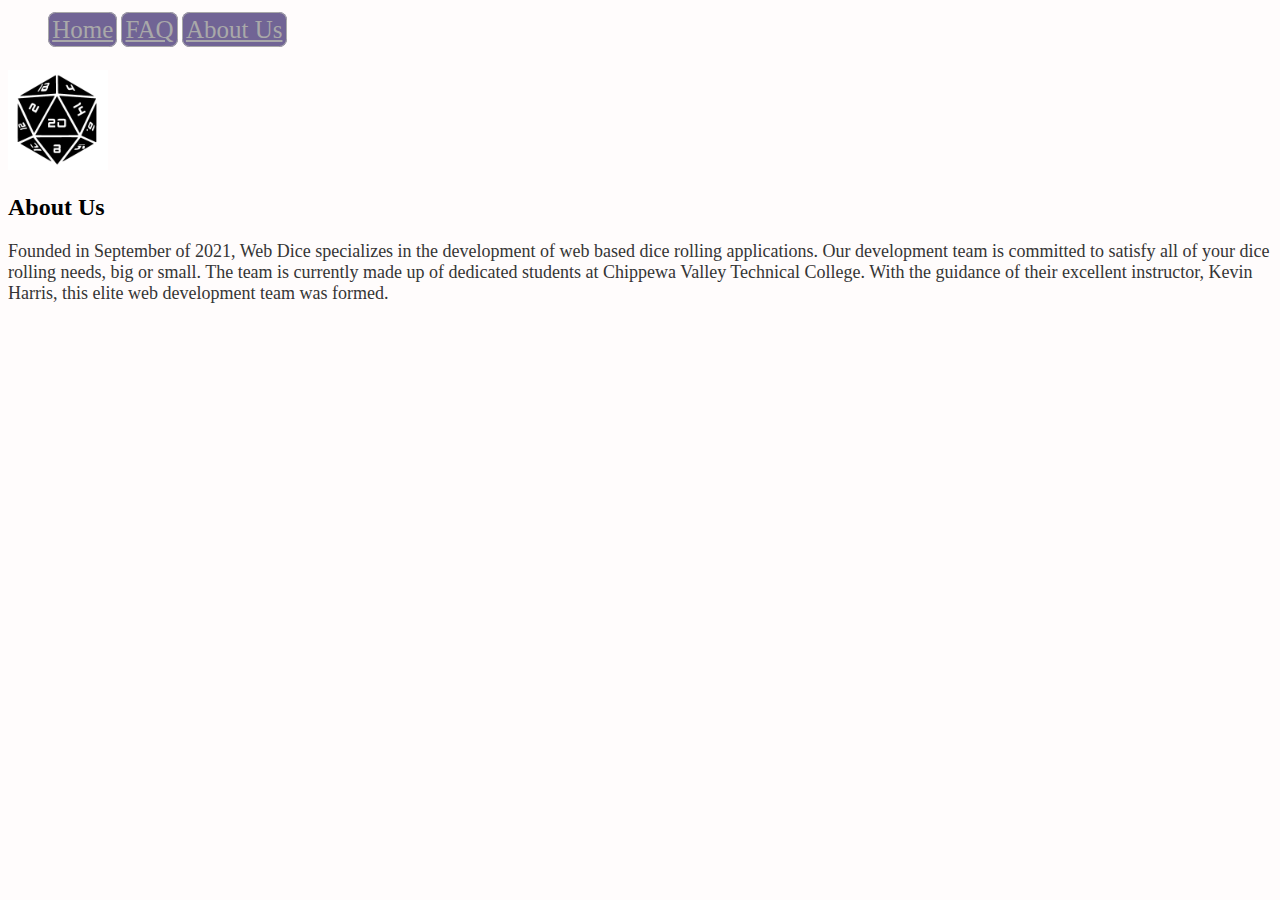
==== aboutus.html @ b652d8f1 "Getting rid of breaks in <p>" ====
<!DOCTYPE html>
<html lang="en">

<head>
    <meta charset="UTF-8">
    <meta http-equiv="X-UA-Compatible" content="IE=edge">
    <meta name="viewport" content="width=device-width, initial-scale=1.0">
    <link rel="stylesheet" href="css/diceroll.css">
    <title>About Us</title>
</head>

<body>
    <nav>
        <ul>
            <li><a href="index.html">Home</a></li>
            <li><a href="FAQ.html">FAQ</a></li>
            <li><a href="aboutus.html">About Us</a></li>
        </ul>
    </nav>
    <main>
        <img alt="Dice Logo" src="images/dicelogo.png" width="100" height="100">
        <h2>About Us</h2>

        <section>
            <p>Founded in September of 2021, Web Dice specializes in the development of web based dice rolling applications.
            Our development team is committed to satisfy all of your dice rolling needs, big or small. The team is currently
            made up of dedicated students at Chippewa Valley Technical College. With the guidance of their excellent instructor,
            Kevin Harris, this elite web development team was formed.</p>
        </section>
    </main>

</body>

</html>
---- css/diceroll.css ----
/*CSS file*/

@font-face {
    font-family: myFirstFont;
    src: local(Blackmoon Quest);
  }

* {
    font-family: myFirstFont;
    background-color: #fffcfc;
}

nav {
    padding-bottom: 0.625em;
}

nav a:link {
    color: darkgrey;
  }
  nav a:visited {
    color: purple;
  }
  nav a:hover, nav a:focus {
    color: #d60000;
  }

  nav li {
      padding: 1em, 1em, 0, 1em;
      display: inline;
  }

  nav a {
      border-radius: .3125em;
      border-style: solid;
      border-width: thin;
      padding: .125em;
      background-color: #716495;
      font-size: 25px;
  }

  a {
    border-radius: .3125em;
    border-style: solid;
    border-width: thin;
    padding: .125em;
    background-color: #716495;
    color: darkgrey;
    font-size: 18px;
  }

  a:hover, nav a:focus {
    color: #d60000;
  }

form {
    padding-bottom: .3125em;
}

select {
    border-radius: .3125em;
    background: white;
    background-image: none;
    color: blue;
    text-align: center;
    font-size: 1em;
}

p, b {
    font-size: 18px;
    color: #353535;
}
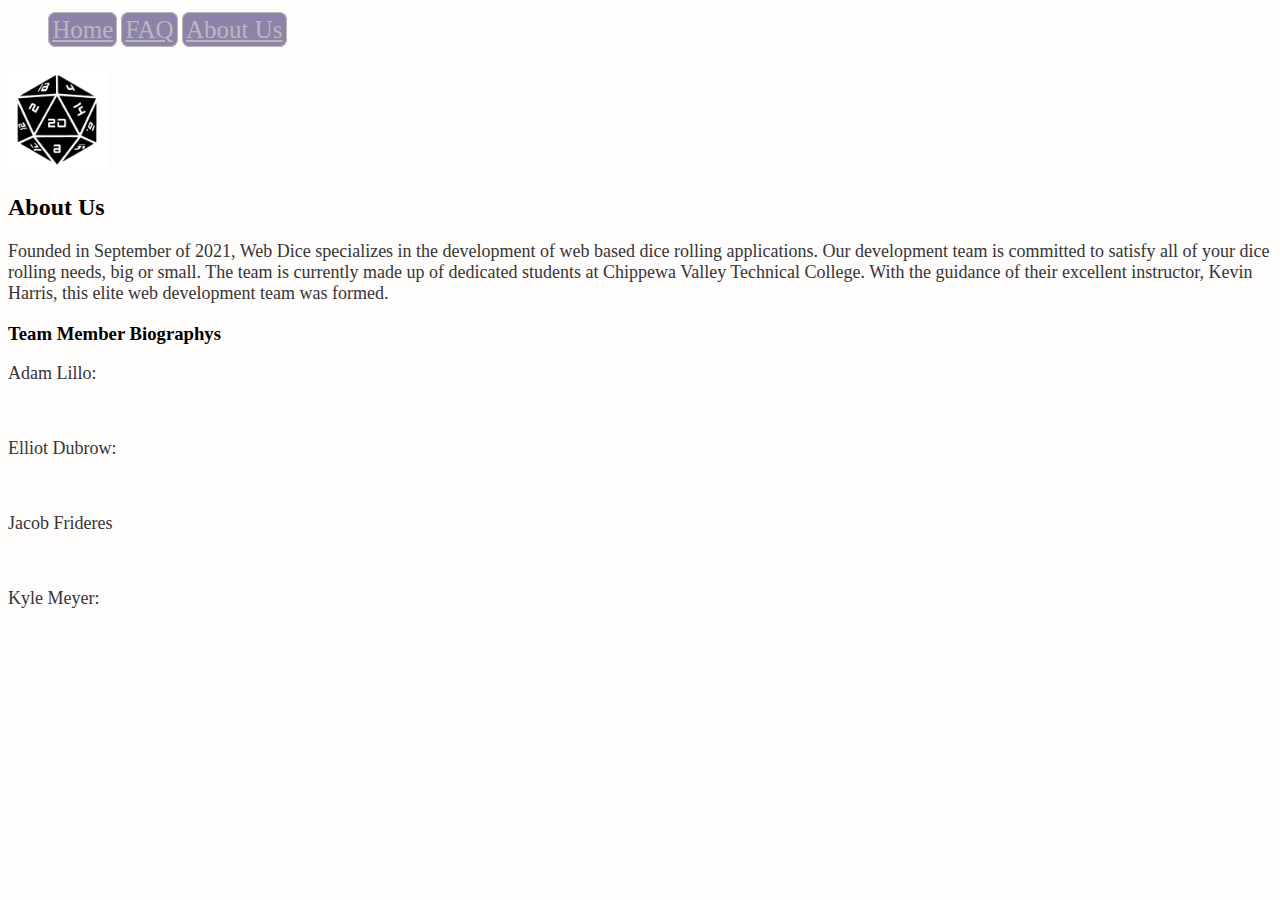
==== commit 58b3919c: "Added section on about us page for bio's." ====
--- a/aboutus.html
+++ b/aboutus.html
@@ -27,6 +27,21 @@
             made up of dedicated students at Chippewa Valley Technical College. With the guidance of their excellent instructor,
             Kevin Harris, this elite web development team was formed.</p>
         </section>
+
+        <section>
+            <h3>Team Member Biographys</h3>
+
+            <p>Adam Lillo:</p><br>
+
+            <p>Elliot Dubrow:</p><br>
+
+            <p>Jacob Frideres</p><br>
+
+            <p>Kyle Meyer:</p>
+
+        </section>
+        
+
     </main>
 
 </body>
--- a/css/diceroll.css
+++ b/css/diceroll.css
@@ -19,6 +19,7 @@
   }
   nav a:visited {
     color: purple;
+    
   }
   nav a:hover, nav a:focus {
     color: #d60000;
@@ -36,6 +37,7 @@
       padding: .125em;
       background-color: #716495;
       font-size: 25px;
+      opacity: 80%;
   }
 
   a {
@@ -56,8 +58,10 @@
     padding-bottom: .3125em;
 }
 
-select {
+#numberOfDiceInput{
     border-radius: .3125em;
+    box-sizing: content-box;
+    width: 8%;
     background: white;
     background-image: none;
     color: blue;
@@ -65,6 +69,14 @@
     font-size: 1em;
 }
 
+#rollButton {
+  border-radius: .3125em;
+  font-size: 1em;
+  background: white;
+  color:black;
+
+}
+
 p, b {
     font-size: 18px;
     color: #353535;
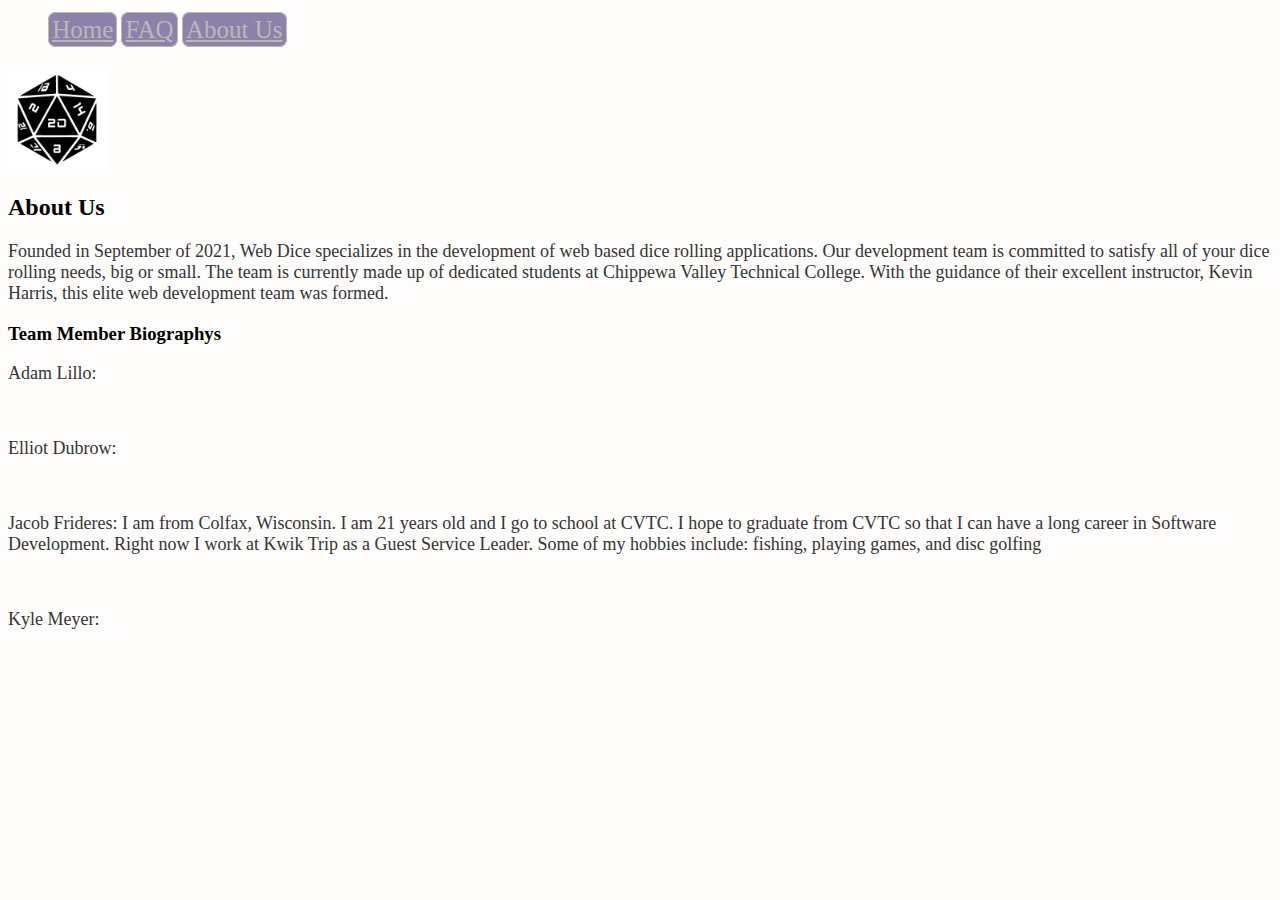
==== commit 15acc706: "Added information about myself to the aboutus page." ====
--- a/aboutus.html
+++ b/aboutus.html
@@ -35,7 +35,8 @@
 
             <p>Elliot Dubrow:</p><br>
 
-            <p>Jacob Frideres</p><br>
+            <p>Jacob Frideres: I am from Colfax, Wisconsin. I am 21 years old and I go to school at CVTC. I hope to graduate from CVTC so that I can have a long career in Software Development. 
+            Right now I work at Kwik Trip as a Guest Service Leader. Some of my hobbies include: fishing, playing games, and disc golfing</p><br>
 
             <p>Kyle Meyer:</p>
 
--- a/css/diceroll.css
+++ b/css/diceroll.css
@@ -69,6 +69,26 @@
     font-size: 1em;
 }
 
+#diceRollMin{
+  border-radius: .3125em;
+  box-sizing: content-box;
+  background: white;
+  background-image: none;
+  color: blue;
+  text-align: center;
+  font-size: 1em;
+}
+
+#diceRollMax{
+  border-radius: .3125em;
+  box-sizing: content-box;
+  background: white;
+  background-image: none;
+  color: blue;
+  text-align: center;
+  font-size: 1em;
+}
+
 #rollButton {
   border-radius: .3125em;
   font-size: 1em;
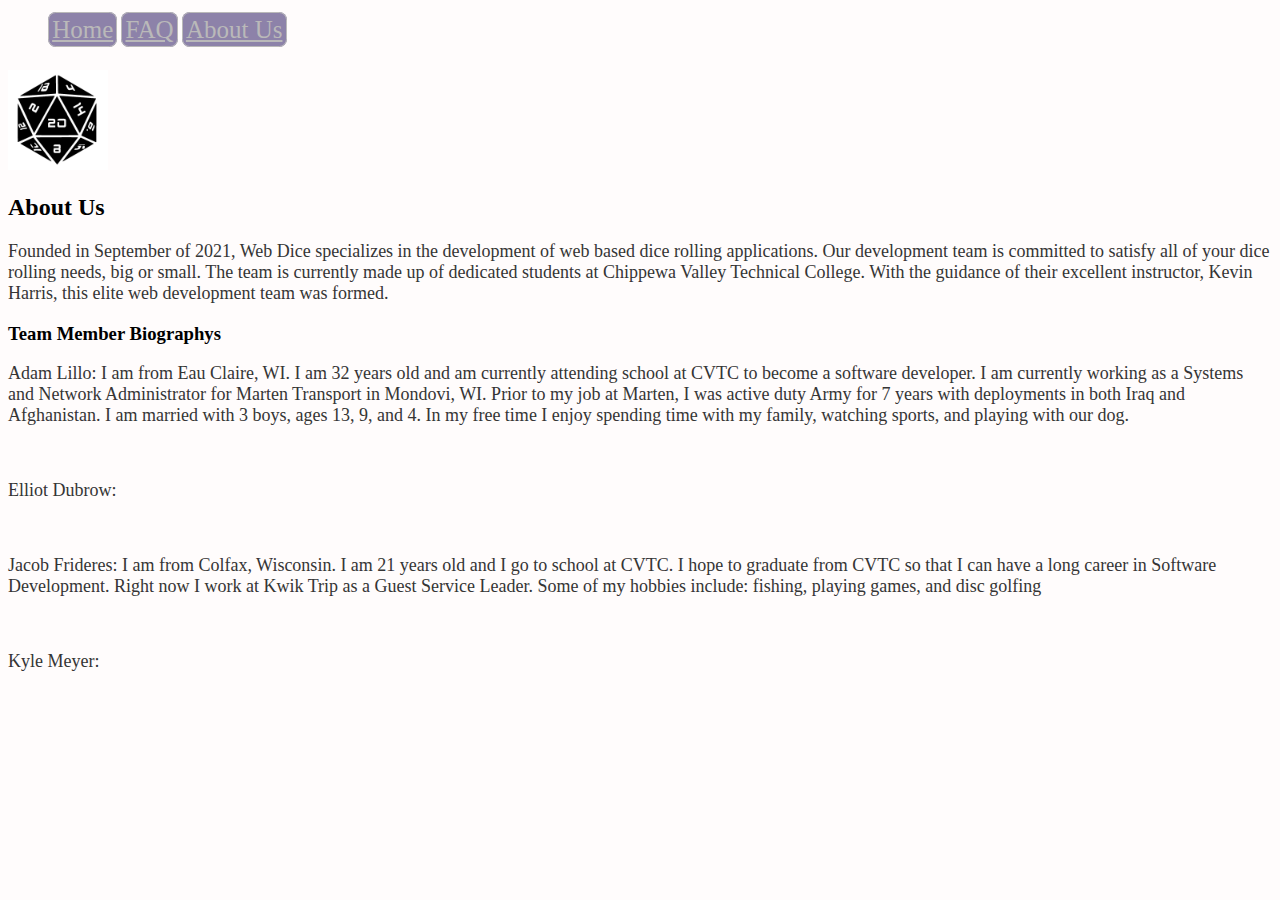
==== commit dcbd3ad3: "Adam Bio entry" ====
--- a/aboutus.html
+++ b/aboutus.html
@@ -31,7 +31,11 @@
         <section>
             <h3>Team Member Biographys</h3>
 
-            <p>Adam Lillo:</p><br>
+            <p>Adam Lillo: I am from Eau Claire, WI. I am 32 years old and am currently attending school at CVTC to become a software developer. I am currently working
+                as a Systems and Network Administrator for Marten Transport in Mondovi, WI. Prior to my job at Marten, I was active duty Army for 7 years with deployments
+                in both Iraq and Afghanistan. I am married with 3 boys, ages 13, 9, and 4. In my free time I enjoy spending time with my family, watching sports, and playing with 
+                our dog.
+            </p><br>
 
             <p>Elliot Dubrow:</p><br>
 
--- a/css/diceroll.css
+++ b/css/diceroll.css
@@ -69,26 +69,6 @@
     font-size: 1em;
 }
 
-#diceRollMin{
-  border-radius: .3125em;
-  box-sizing: content-box;
-  background: white;
-  background-image: none;
-  color: blue;
-  text-align: center;
-  font-size: 1em;
-}
-
-#diceRollMax{
-  border-radius: .3125em;
-  box-sizing: content-box;
-  background: white;
-  background-image: none;
-  color: blue;
-  text-align: center;
-  font-size: 1em;
-}
-
 #rollButton {
   border-radius: .3125em;
   font-size: 1em;
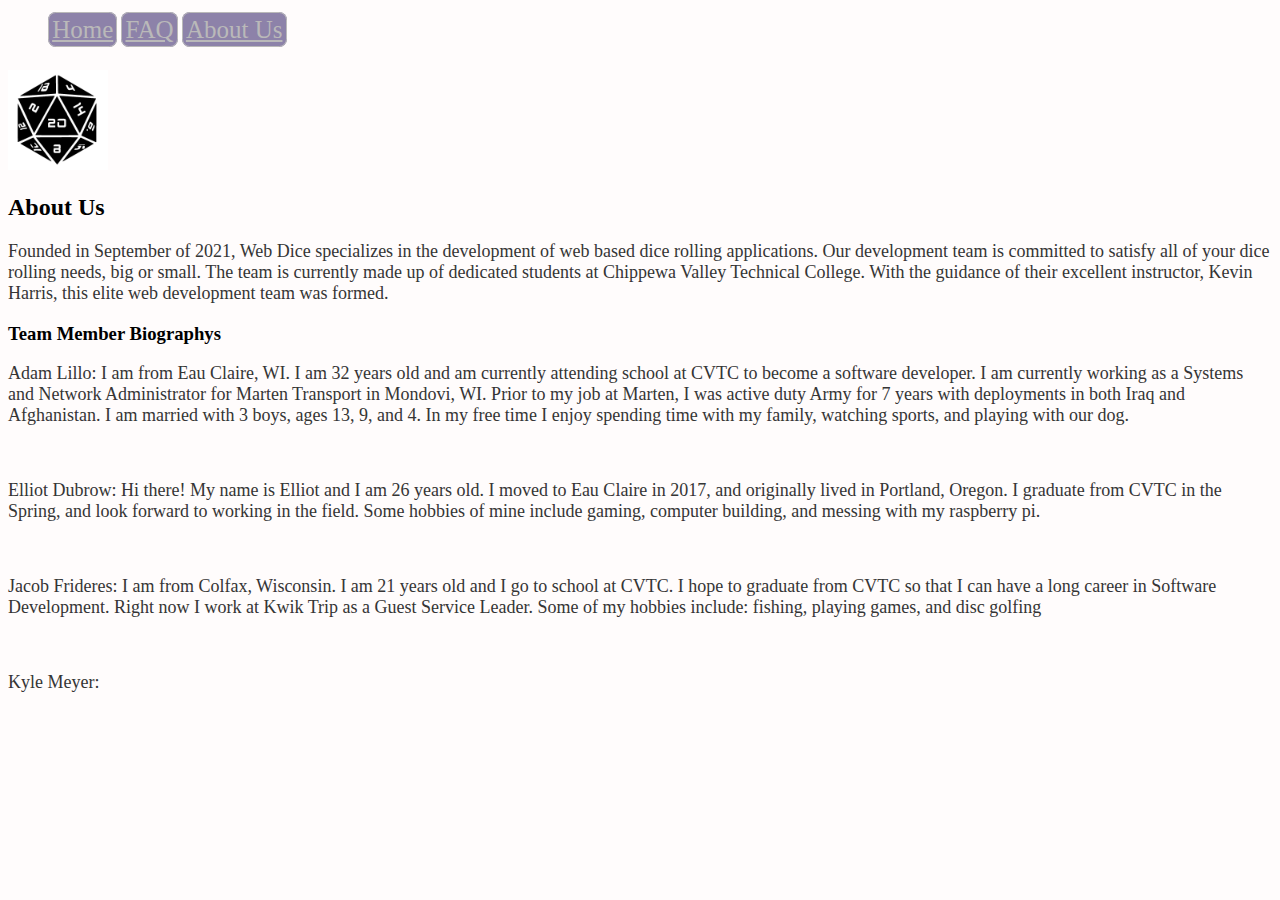
==== commit 1d80c194: "filled out bio" ====
--- a/aboutus.html
+++ b/aboutus.html
@@ -37,7 +37,7 @@
                 our dog.
             </p><br>
 
-            <p>Elliot Dubrow:</p><br>
+            <p>Elliot Dubrow: Hi there! My name is Elliot and I am 26 years old. I moved to Eau Claire in 2017, and originally lived in Portland, Oregon. I graduate from CVTC in the Spring, and look forward to working in the field. Some hobbies of mine include gaming, computer building, and messing with my raspberry pi.</p><br>
 
             <p>Jacob Frideres: I am from Colfax, Wisconsin. I am 21 years old and I go to school at CVTC. I hope to graduate from CVTC so that I can have a long career in Software Development. 
             Right now I work at Kwik Trip as a Guest Service Leader. Some of my hobbies include: fishing, playing games, and disc golfing</p><br>
--- a/css/diceroll.css
+++ b/css/diceroll.css
@@ -8,6 +8,26 @@
 * {
     font-family: myFirstFont;
     background-color: #fffcfc;
+}
+
+#togglebtn {
+    padding-left: 2.35em;
+    display: inline;
+}
+
+#lightMode {
+    color: white;
+    border-radius: .3125em;
+    border-style: solid;
+    border-width: thin;
+    padding: .125em;
+    background-color: #716495;
+    font-size: 25px;
+    opacity: 80%;
+}
+
+#lightMode:hover, #lightMode:focus {
+    color: red;
 }
 
 nav {
@@ -81,3 +101,81 @@
     font-size: 18px;
     color: #353535;
 }
+
+#dieImages {
+  visibility: hidden;
+}
+
+#d6ImageLight {
+  padding-left: 2em;
+}
+
+#d8ImageLight {
+  padding-left: 2em;
+}
+
+#d10ImageLight {
+  padding-left: 2em;
+}
+
+#d12ImageLight {
+  padding-left: 2em;
+}
+
+#d20ImageLight {
+  padding-left: 2em; 
+}
+
+.container {
+  width: 400px;
+  max-width: 400px;
+  margin: 1rem;
+  padding: 2rem;
+  box-shadow: 0 0 30px rgba(0, 0, 0, 0.2);
+  border-radius: 4px;
+  background: white;
+}
+
+.formButton {
+  width: 100%;
+  padding: 1rem 2rem;
+  font-weight: bold;
+  font-size: 1.1rem;
+  color: black;
+  border-radius: 4px;
+  background: var(#009579);
+}
+
+.formEntry {
+  display: block;
+  width: 100%;
+  padding: 0.75rem;
+  box-sizing: border-box;
+  border-radius: 4px;
+  border: 1px solid #dddddd;
+  outline: none;
+  background: #eeeeee;
+  margin-bottom: 1rem;
+}
+
+.form > *:first-child {
+  margin-top: 0;
+}
+
+.form > *:last-child {
+  margin-bottom: 0;
+}
+
+.formBody {
+  margin: 0;
+  height: 100vh;
+  display: flex;
+  align-items: center;
+  justify-content: center;
+  font-size: 18px;
+  background-size: cover;
+}
+
+.formTitle {
+  text-align: center;
+}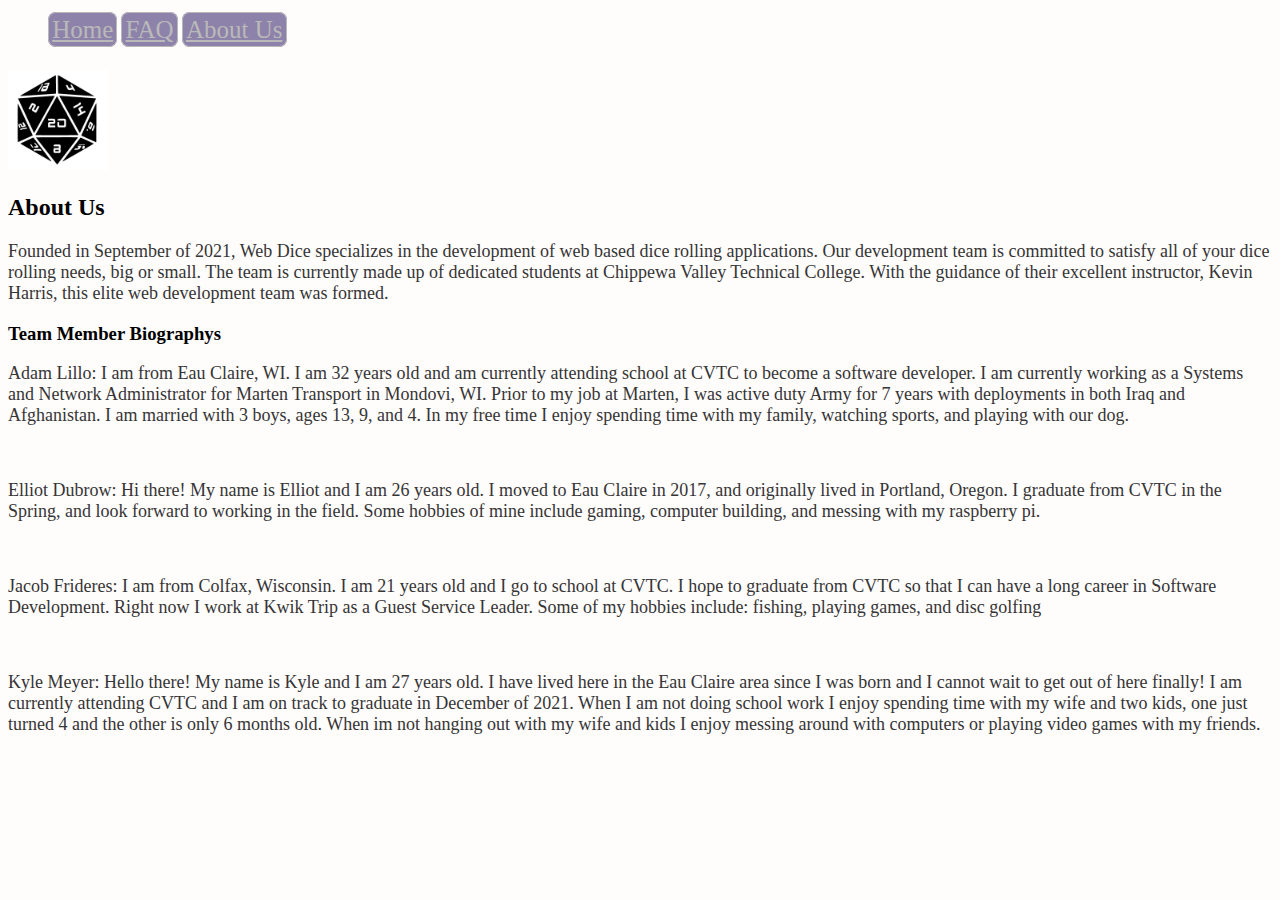
==== commit c6744bbd: "Added bio for Kyle Meyer." ====
--- a/aboutus.html
+++ b/aboutus.html
@@ -42,7 +42,10 @@
             <p>Jacob Frideres: I am from Colfax, Wisconsin. I am 21 years old and I go to school at CVTC. I hope to graduate from CVTC so that I can have a long career in Software Development. 
             Right now I work at Kwik Trip as a Guest Service Leader. Some of my hobbies include: fishing, playing games, and disc golfing</p><br>
 
-            <p>Kyle Meyer:</p>
+            <p>Kyle Meyer: Hello there! My name is Kyle and I am 27 years old. I have lived here in the Eau Claire area since I was born and I cannot wait to get out of here finally!
+                I am currently attending CVTC and I am on track to graduate in December of 2021. When I am not doing school work I enjoy spending time with my wife and two kids, one just 
+                turned 4 and the other is only 6 months old. When im not hanging out with my wife and kids I enjoy messing around with computers or playing video games with my friends.
+            </p>
 
         </section>
         
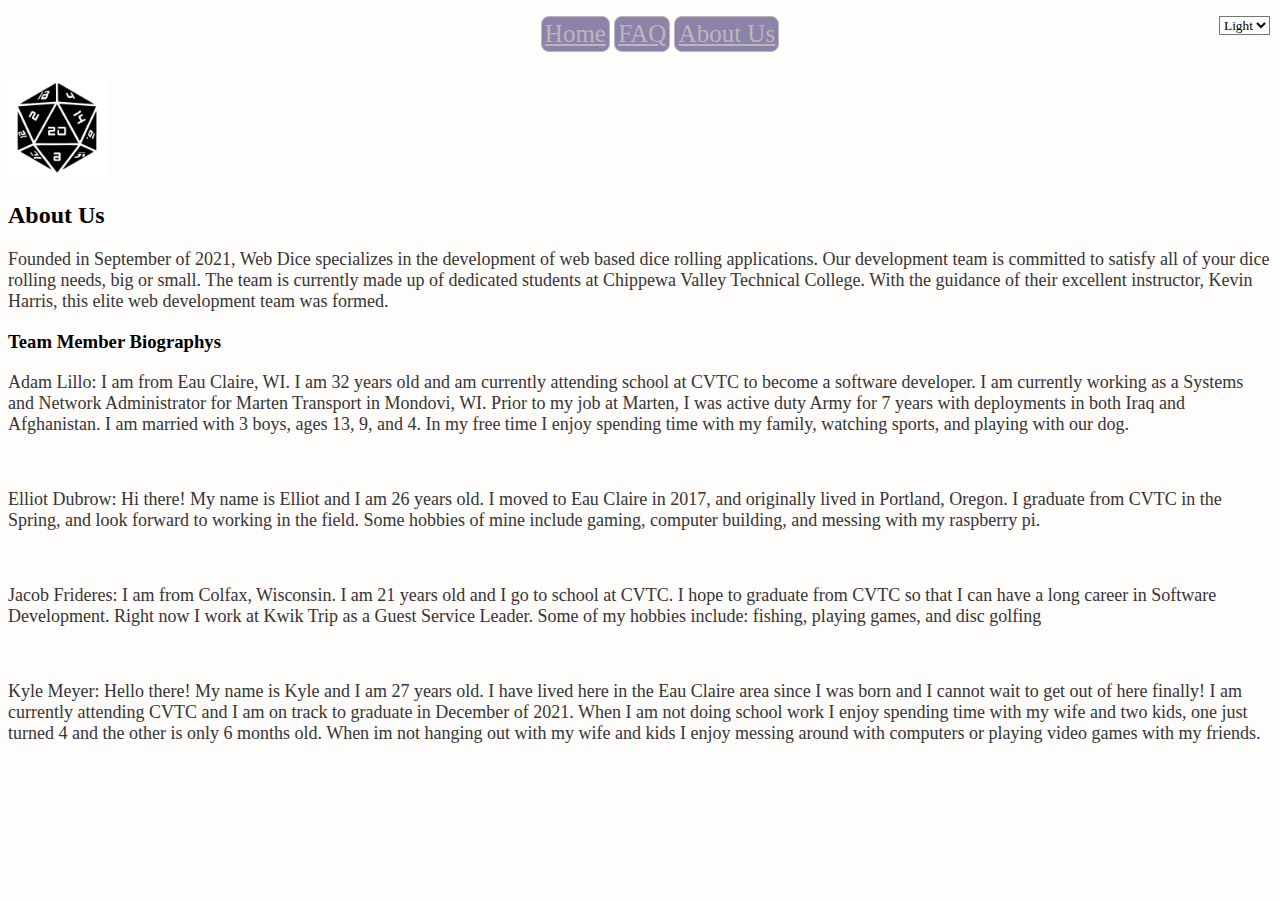
==== commit b9b9ca86: "Added ThemeToggle ddl to about us and FAQ pages." ====
--- a/aboutus.html
+++ b/aboutus.html
@@ -5,8 +5,9 @@
     <meta charset="UTF-8">
     <meta http-equiv="X-UA-Compatible" content="IE=edge">
     <meta name="viewport" content="width=device-width, initial-scale=1.0">
-    <link rel="stylesheet" href="css/diceroll.css">
+    <link href="css/diceroll.css" rel="stylesheet" type="text/css" title="s1" id="s1"/>
     <title>About Us</title>
+    <link rel="shortcut icon" href="images\favicon.ico"/>
 </head>
 
 <body>
@@ -16,7 +17,17 @@
             <li><a href="FAQ.html">FAQ</a></li>
             <li><a href="aboutus.html">About Us</a></li>
         </ul>
+
+        <form id="ddlToggleTheme">
+            <select id="mySelect">
+              <option value="css/diceroll.css">Light</option>
+              <option value="css/dicerolldark.css">Dark</option>
+            </select>
+          </form>
+
     </nav>
+
+
     <main>
         <img alt="Dice Logo" src="images/dicelogo.png" width="100" height="100">
         <h2>About Us</h2>
--- a/css/diceroll.css
+++ b/css/diceroll.css
@@ -1,105 +1,117 @@
 /*CSS file*/
 
 @font-face {
-    font-family: myFirstFont;
-    src: local(Blackmoon Quest);
-  }
+  font-family: myFirstFont;
+  src: local(Blackmoon Quest);
+}
 
 * {
-    font-family: myFirstFont;
-    background-color: #fffcfc;
-}
-
-#togglebtn {
-    padding-left: 2.35em;
-    display: inline;
+  font-family: myFirstFont;
+  background-color: #fffcfc;
 }
 
 #lightMode {
-    color: white;
-    border-radius: .3125em;
-    border-style: solid;
-    border-width: thin;
-    padding: .125em;
-    background-color: #716495;
-    font-size: 25px;
-    opacity: 80%;
+  color: white;
+  border-radius: .3125em;
+  border-style: solid;
+  border-width: thin;
+  padding: .125em;
+  background-color: #716495;
+  font-size: 25px;
+  opacity: 80%;
 }
 
-#lightMode:hover, #lightMode:focus {
-    color: red;
+#lightMode:hover,
+#lightMode:focus {
+  color: red;
 }
 
 nav {
-    padding-bottom: 0.625em;
+  padding-bottom: 0.625em;
+  text-align: center;
+
 }
 
 nav a:link {
-    color: darkgrey;
-  }
-  nav a:visited {
-    color: purple;
-    
-  }
-  nav a:hover, nav a:focus {
-    color: #d60000;
-  }
+  color: darkgrey;
+}
 
-  nav li {
-      padding: 1em, 1em, 0, 1em;
-      display: inline;
-  }
+nav a:visited {
+  color: purple;
 
-  nav a {
-      border-radius: .3125em;
-      border-style: solid;
-      border-width: thin;
-      padding: .125em;
-      background-color: #716495;
-      font-size: 25px;
-      opacity: 80%;
-  }
+}
 
-  a {
-    border-radius: .3125em;
-    border-style: solid;
-    border-width: thin;
-    padding: .125em;
-    background-color: #716495;
-    color: darkgrey;
-    font-size: 18px;
-  }
+nav a:hover,
+nav a:focus {
+  color: #d60000;
+}
 
-  a:hover, nav a:focus {
-    color: #d60000;
-  }
+nav li {
+  padding: 1em, 1em, 0, 1em;
+  display: inline;
+
+
+}
+
+nav a {
+  border-radius: .3125em;
+  border-style: solid;
+  border-width: thin;
+  padding: .125em;
+  background-color: #716495;
+  font-size: 25px;
+  opacity: 80%;
+  display: inline-block;
+}
+
+a {
+  border-radius: .3125em;
+  border-style: solid;
+  border-width: thin;
+  padding: .125em;
+  background-color: #716495;
+  color: darkgrey;
+  font-size: 18px;
+}
+
+a:hover,
+nav a:focus {
+  color: #d60000;
+}
+
+#ddlToggleTheme {
+  position: absolute;
+  right: 0.625em;
+  top: 1em;
+}
 
 form {
-    padding-bottom: .3125em;
+  padding-bottom: .3125em;
 }
 
-#numberOfDiceInput{
-    border-radius: .3125em;
-    box-sizing: content-box;
-    width: 8%;
-    background: white;
-    background-image: none;
-    color: blue;
-    text-align: center;
-    font-size: 1em;
+#numberOfDiceInput {
+  border-radius: .3125em;
+  box-sizing: content-box;
+  width: 8%;
+  background: white;
+  background-image: none;
+  color: blue;
+  text-align: center;
+  font-size: 1em;
 }
 
 #rollButton {
   border-radius: .3125em;
   font-size: 1em;
   background: white;
-  color:black;
-
+  color: black;
+  margin-left: 1em;
 }
 
-p, b {
-    font-size: 18px;
-    color: #353535;
+p,
+b {
+  font-size: 18px;
+  color: #353535;
 }
 
 #dieImages {
@@ -123,59 +135,29 @@
 }
 
 #d20ImageLight {
-  padding-left: 2em; 
+  padding-left: 2em;
 }
 
-.container {
-  width: 400px;
-  max-width: 400px;
-  margin: 1rem;
-  padding: 2rem;
-  box-shadow: 0 0 30px rgba(0, 0, 0, 0.2);
-  border-radius: 4px;
-  background: white;
+#dieImagesDark {
+  visibility: hidden;
 }
 
-.formButton {
-  width: 100%;
-  padding: 1rem 2rem;
-  font-weight: bold;
-  font-size: 1.1rem;
-  color: black;
-  border-radius: 4px;
-  background: var(#009579);
+#d6ImageDark {
+  padding-left: 2em;
 }
 
-.formEntry {
-  display: block;
-  width: 100%;
-  padding: 0.75rem;
-  box-sizing: border-box;
-  border-radius: 4px;
-  border: 1px solid #dddddd;
-  outline: none;
-  background: #eeeeee;
-  margin-bottom: 1rem;
+#d8ImageDark {
+  padding-left: 2em;
 }
 
-.form > *:first-child {
-  margin-top: 0;
+#d10ImageDark {
+  padding-left: 2em;
 }
 
-.form > *:last-child {
-  margin-bottom: 0;
+#d12ImageDark {
+  padding-left: 2em;
 }
 
-.formBody {
-  margin: 0;
-  height: 100vh;
-  display: flex;
-  align-items: center;
-  justify-content: center;
-  font-size: 18px;
-  background-size: cover;
-}
-
-.formTitle {
-  text-align: center;
+#d20ImageDark {
+  padding-left: 2em;
 }